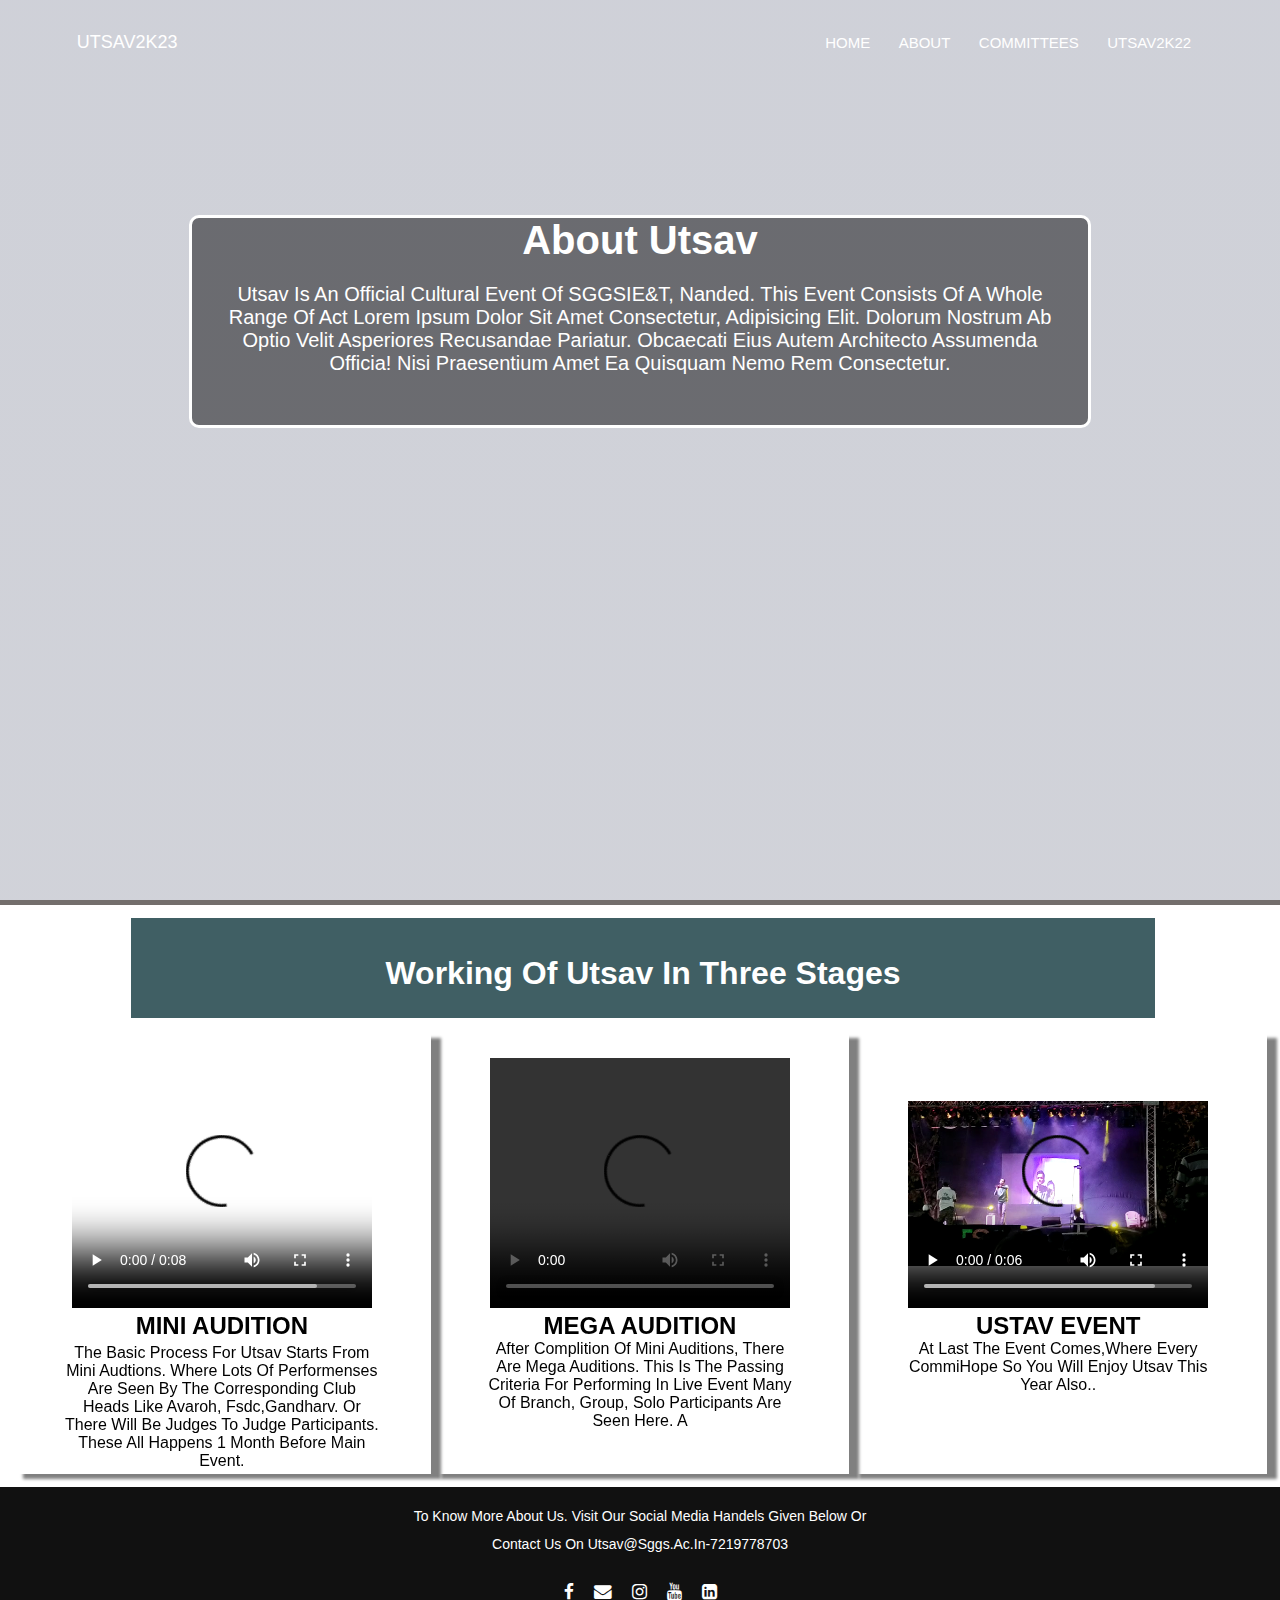
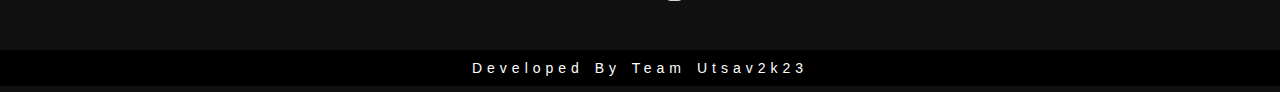
==== about.html @ 25945127 "first commit" ====
<!DOCTYPE html>
<html>
    <head><meta mame="keywords"content="cultural,event,utsav,sggs" >
           <meta name="viewport" content="width=device-width, initial-scale=1.0">
           <title>about</title>
           <link rel="stylesheet" href="aboutcss.css">
           <link rel="stylesheet" href="https://stackpath.bootstrapcdn.com/font-awesome/4.7.0/css/font-awesome.min.css">
    </head>
   <body>
      <section class="header">
         <nav class="navigation" >
               <a href="" class="logo"> UTSAV2K23</a>
                <div class="navlinks" id="navlinks" >
                  <i class="fa fa-times" onclick="hidemenu()"></i>
                  <uL>
                    <li> <a href="index.html"> HOME</a></li>
                    <li> <a href="about.html"> ABOUT</a></li>
                    <li> <a href="committees.html">COMMITTEES</a></li>
                    <li> <a href="utsav2k22.html">UTSAV2K22</a></li>
                  </uL>
                </div>  
                <i class="fa fa-bars" onclick="showmenu()"></i>  
         </nav>
<div class="about">
    <h2 >
        About Utsav
    </h2>
    <p >Utsav is an Official Cultural Event of SGGSIE&T, Nanded. This event consists of a whole range of act
        Lorem ipsum dolor sit amet consectetur, adipisicing elit. Dolorum nostrum ab optio velit asperiores recusandae pariatur. Obcaecati eius autem architecto assumenda officia! Nisi praesentium amet ea quisquam nemo rem consectetur.
    </p>

 </div>
</section>
<hr class="line">
<section class="nextsection"> 
<h1 class="titleforstages"><br>
    Working of Utsav in Three stages
</h1>
<nav class="threeblocks">
    <div class="head">
      <a href="#">
        <video class="video1" src="images/miniaudition.mp4" alt="mini audition" height="250px" width="300px" controls></video>
        <h2>
            MINI AUDITION
      </h2>
      <p>
       the basic process for utsav starts from mini audtions. where lots of performenses are seen by the corresponding club heads like avaroh, fsdc,gandharv. or there will be judges to judge participants. these all happens 1 month before main event.
         </p>
    </a>
    </div>
    <div class="guest">
      <a href="#">
        <video class="video2" src="images/adiadded2.mp4" alt="mega audition"height="250px" width="300px" controls></video>
        
      <h2>
        MEGA AUDITION
      </h2>
      <p>
        after complition of mini auditions, there are mega auditions. this is the passing criteria for performing in live event many of branch, group, solo participants are seen here. a
    </p>
    </a>
    </div>
    <div class="director">
      <a href="#">
        <video src="images/adiadded3.mp4" alt="ustav events"height="250px" width="300px" controls></video>
        <h2>USTAV EVENT
      </h2>
      <p>
        at last the event comes,where every commiHope so you will enjoy utsav this year also..
      </p>
    </a>
    </div>
  </nav>
</section>
  <footer>
    <div class="footer-content">
        <p> To know more about us. visit our social media handels given below or contact us on
           
          utsav@sggs.ac.in-7219778703
        </p>
        <ul class="socials">
            <li><a href="https://www.facebook.com/utsavsggs21/"><i class="fa fa-facebook"></i></a></li>
            <li><a href="utsav@sggs.ac.in"><i class="fa fa-envelope"></i></a></li>
            <li><a href="https://instagram.com/utsav2k23_sggs?igshid=YmMyMTA2M2Y="><i class="fa fa-instagram"></i></a></li>
            <li><a href="https://www.youtube.com/@utsavsggs1937"><i class="fa fa-youtube"></i></a></li>
            <li><a href="https://in.linkedin.com/in/utsav-sggs-633431207"><i class="fa fa-linkedin-square"></i></a></li>
        </ul>
    </div>
    <div class="footer-bottom">
        <p>Developed by team Utsav2k23</p>
    </div>
        </ul>
    </div>
</footer>
<!-------javascript for toggle menu-------->
<script>
  function showmenu() {
  var x = document.getElementById("navlinks");
  if (x.style.display === "block") {
    x.style.display = "none";
  } else {
    x.style.display = "block";
  }
}

</script>
</body>
</html>
---- aboutcss.css ----
*{
    margin: 0%;
    padding: 0%;
    font-family: sans-serif;
    text-transform: capitalize;
}
  .line{
    height: 5px;
    color:black;
    border-width:0;
    background-color: rgba(19, 10, 7, 0.591);
  }
  .header {
    min-height: 100vh;
    max-width: 100vw;
    background-image: linear-gradient(rgba(15, 24, 61, 0.2), rgba(24, 32, 65, 0.2)), url(images/DSC_0179.JPG);
    background-position: center;
    background-size: cover;
    position: relative;
  }
  
  .navigation {
    display: flex;
    padding: 2% 6%;
    justify-content: space-between;
    align-items: center;
  }
  
  .navigation logo {
    width: 150px;
  }
  
  .navigation a {
    text-decoration: none;
    color: white;
    font-size: 15px;
    font: bolder;
    font-size: large;
    text-align: center;
    padding-bottom: 2px;
    font-family: sans-serif;
  }
  
  .navlinks {
    flex: 1;
    text-align: right;
  }
  
  .navlinks ul li {
  
    list-style: none;
    display: inline-block;
    padding: 8px 12px;
    position: relative;
  }
  
  .navlinks ul li a {
    text-decoration: none;
    color: white;
    font-size: 15px;
    font: bold;
    font-family: sans-serif;
  }
  
  .navlinks ul li::after {
    content: '';
    width: 0%;
    height: 2px;
    background: red;
    display: block;
    margin: auto;
    transition: 0.5s;
  }
  
  .navlinks ul li:hover::after {
    width: 100%;
    transition: 0.5s;
  }
  
.about{
    margin:auto;
    width: 70%;
    color:#fff;
    margin-top: 10%;
    display: block;
    border-style: solid;
    border-radius: 10px;
    background-color: rgba(5, 6, 7, 0.5);
    text-align: center;
}
.about h2{
    font-size: 40px;

}
.about p{
    font-size: 20px;
    font-family: sans-serif;
    padding-left: 20px;
    padding-top:20px ;
    padding-right: 20px;
    padding-bottom: 50px;

}
.head a p{
    padding: 1%;
}
.threeblocks {
    display: flex;
    justify-content: space-between;
    font-family: sans-serif;
    margin: 1%;
  }
  .nextsection {
    min-height: 200%;
    max-width:100vw;
    position: relative;
    margin-left: auto;
    margin-right: auto;
    text-align: center;
    padding-top: 10px;
    
  }
  
  .threeblocks {
    display: flex;
    justify-content: space-between;
    font-family: sans-serif;
  }
  
  .head {
    align-items: center;
    justify-content: space-between;
    display:block;
    margin: 0%;
    padding-left: 2%;
    padding-right: 2%;
    padding-top: 2%;
    text-align: center;
    box-shadow: 10px 5px 3px gray;
    border-top: 5px;
    text-decoration: none;
    color: #000;
    width: 30%;
  }
  .head a{
    text-decoration: none;
    color: #000;
  }
  .head a p{
    padding-left: 7%;
    padding-right: 7%;
  }
  .head:hover{
    scale:102%;
    transition: 1s;
  }
  
  .guest {
    align-items: center;
    justify-content: space-between;
    display: block;
    margin: 0%;
    padding-left: 2%;
    padding-right: 2%;
    padding-top: 2%;
    text-align: center;
    text-decoration: none;
    box-shadow: 10px 5px 3px gray;
    color: #000;
    width: 30%;
  }
  .guest a{
    text-decoration: none;
    color: #000;
  }
  .guest:hover{
    scale:102%;
    transition: 1s;
  }
  .guest a p{
    padding-left: 7%;
    padding-right: 7%;
  }
  
  .director {
    align-items: center;
    justify-content: space-between;
    display: inline-block;
    margin: 0%;
    padding-left: 2%;
    padding-right: 2%;
    padding-top: 2%;
    text-align: center;
    text-decoration: none;
    box-shadow: 10px 5px 3px gray;
    width: 30%;
  }
  .director a{
    text-decoration: none;
    color: #000;
    height: 30%;
  }
  .director:hover{
    scale:102%;
    transition: 1s;
  }
  .director a p{
    padding-left: 7%;
    padding-right: 7%;
  }
  footer {
    position: relative;
    bottom: 0;
    left: 0;
    right: 0;
    background: #111;
    height: 200px;
    width: 100vw;
    font-family: "Open Sans";
    padding-top: 5px;
    color: #fff;
  }
  
  .footer-content {
    display: flex;
    align-items: center;
    justify-content: center;
    flex-direction: column;
    text-align: center;
  }
  
  .footer-content h3 {
    font-size: 1.8rem;
    font-weight: 400;
    text-transform: capitalize;
    line-height: 3rem;
  }
  
  .footer-content p {
    max-width: 500px;
    margin: 10px auto;
    line-height: 28px;
    font-size: 14px;
  }
  
  .socials {
    list-style: none;
    display: flex;
    align-items: center;
    justify-content: center;
    margin: 1rem 0 3rem 0;
  }
  
  .socials li {
    margin: 0 10px;
  }
  
  .socials a {
    text-decoration: none;
    color: #fff;
  }
  
  .socials a i {
    font-size: 1.1rem;
    transition: color .4s ease;
  
  }
  
  .socials a:hover i {
    color: aqua
  }
  
  .footer-bottom {
    background: #000;
    width: 100vw;
    padding: 10px 0;
    text-align: center;
    letter-spacing: 5px;
    font-size: small;
  }
  
  .footer-bottom p {
    font-size: 14px;
    word-spacing: 2px;
    text-transform: capitalize;
  }
  hr{
   height: 5px;
  }
  .navigation .fa{
    display: none;
  }
  
.titleforstages{
    text-align: center;
    background-color: rgba(40, 74, 80, 0.886);
    width: 80%;
    padding-bottom:2%;
    margin-left: 10%;
    color: white;
    border: solid 3px;
}
@media (max-width:700px) {
    .header {
        min-height: 90vh;
    }
    .textbox{
        margin-top: 40%;
    }
    .textbox a {
        font-size: 20px;
    }
    .logo{
        text-align: right;
    }
    .navlinks ul{
        padding-top: 20%;
        line-height: 1cm;
        padding: 10px;
    }
    .navlinks ul li {
        display: block;
    }
    .navigation .fa{
        display: block;
        margin:10px;
        color: #fff;
        cursor: pointer;
        font-size: 30px;
  
    }
    .navlinks {
        position: absolute;
        background: #111;
        height: 257vh;
        width: 50%;
        top: 0;
        margin-left: 50%;
        text-align: left;
        z-index: 2;
        transition: 1s;
        display: none;
    }
  
    .nextsection {
        min-height: 145vh;
    }
  
    .threeblocks {
        display: block;
        margin-left: 20px;
        margin-right: 20px;
    }
  
    .footer-content {
        display: block;
    }
    .head{
        padding-top: 15px;
        padding-bottom: 5px;
        width: 90%;
    }
    .guest{
        padding-top: 15px;
        padding-bottom: 5px;
        width: 90%;
    }
    .director{
        padding-top: 15px;
        padding-bottom: 10px;
        width: 90%;
        
    }
  
  
  }
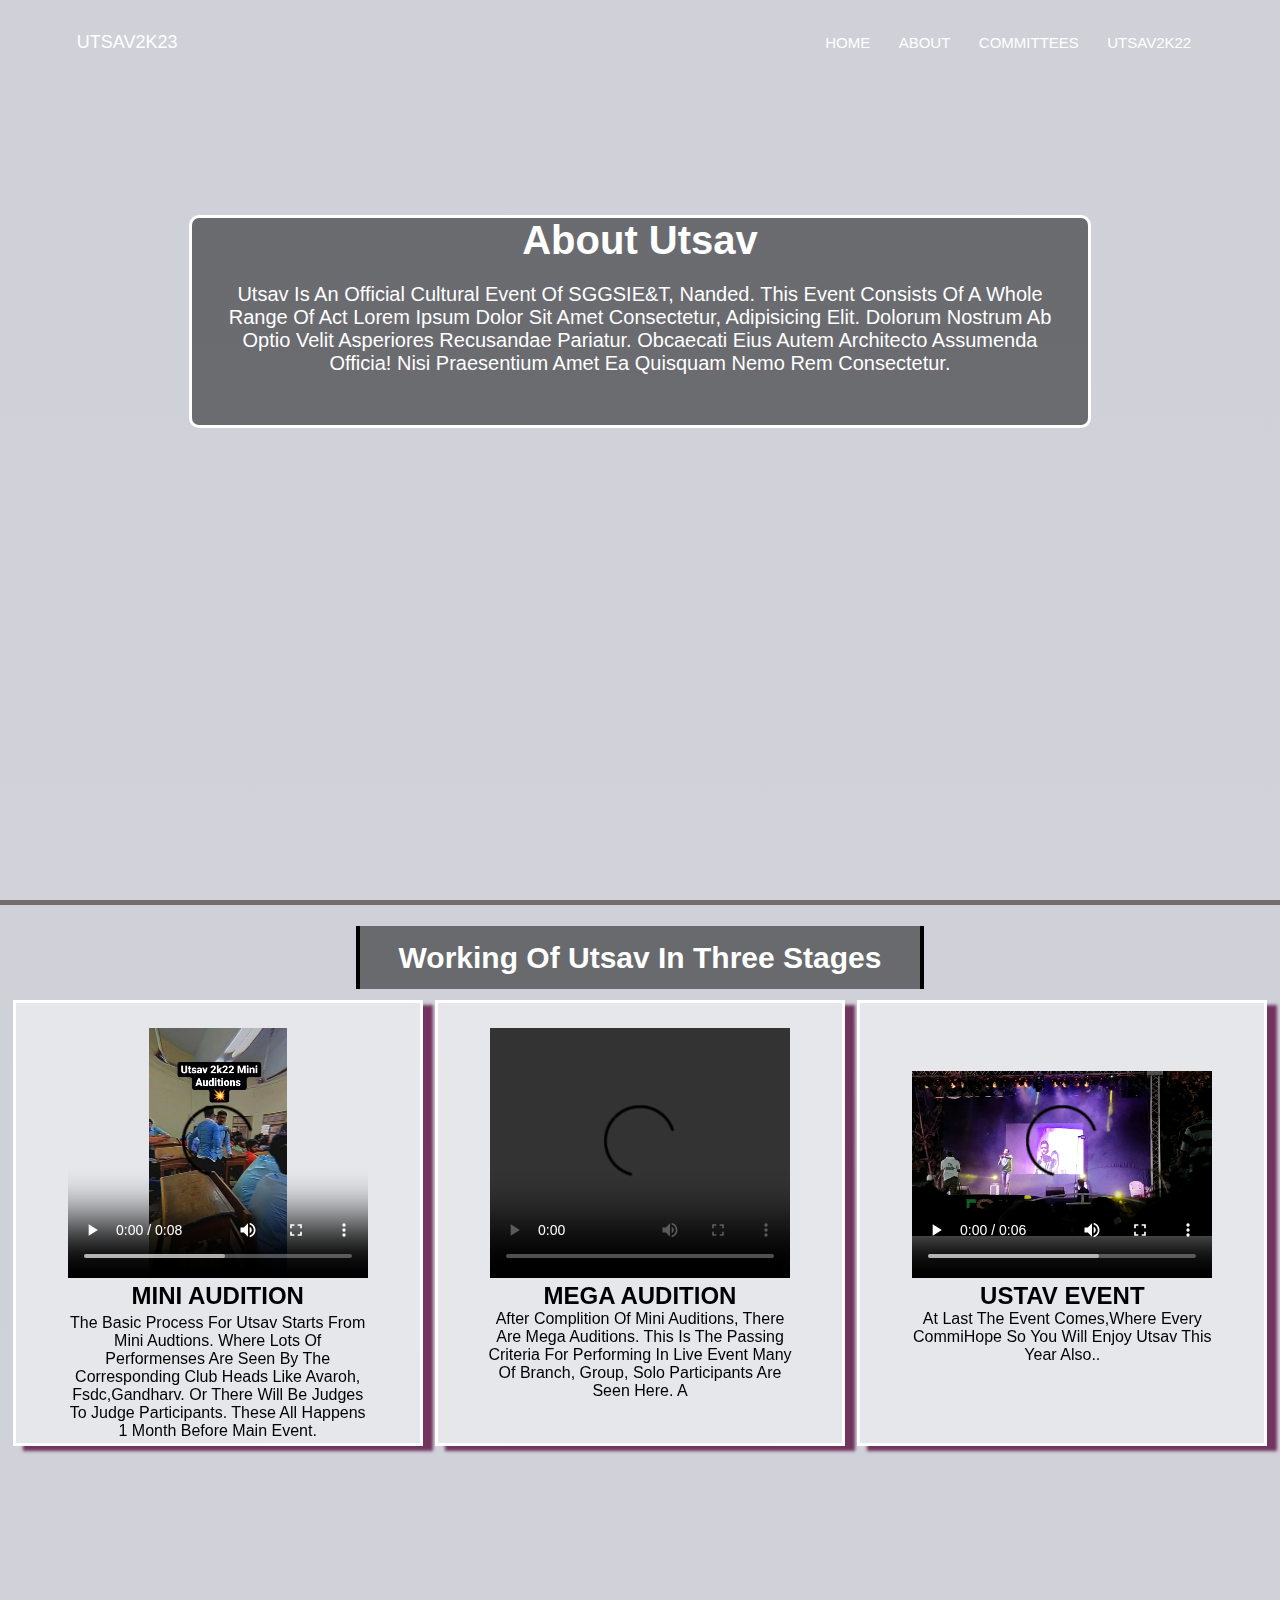
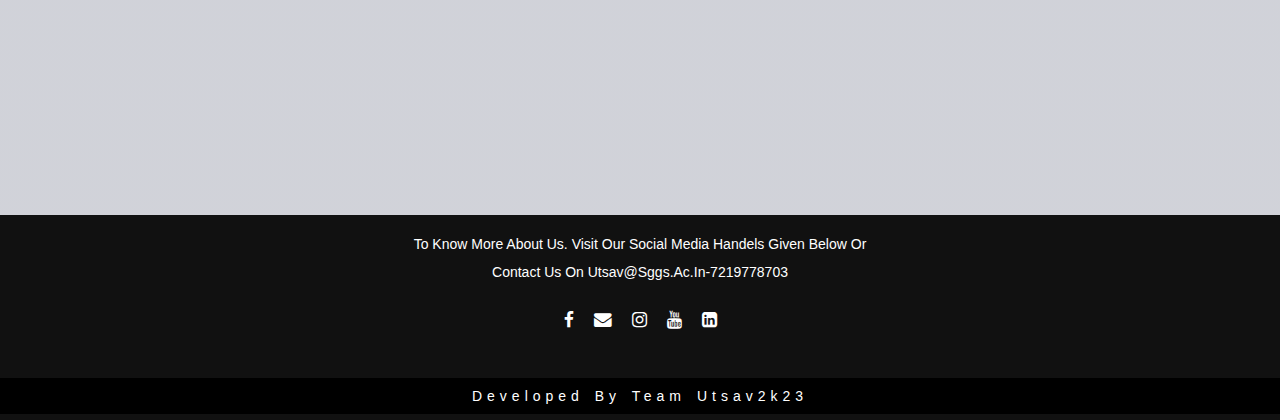
==== commit ffad2eb6: "all changes" ====
--- a/about.html
+++ b/about.html
@@ -33,9 +33,10 @@
 </section>
 <hr class="line">
 <section class="nextsection"> 
-<h1 class="titleforstages"><br>
-    Working of Utsav in Three stages
-</h1>
+  <div class="pop">
+<b class="titleforstages">
+  Working of Utsav in Three stages
+</b>
 <nav class="threeblocks">
     <div class="head">
       <a href="#">
@@ -71,6 +72,7 @@
     </a>
     </div>
   </nav>
+</div>
 </section>
   <footer>
     <div class="footer-content">
--- a/aboutcss.css
+++ b/aboutcss.css
@@ -1,376 +1,451 @@
-*{
-    margin: 0%;
-    padding: 0%;
-    font-family: sans-serif;
-    text-transform: capitalize;
-}
-  .line{
-    height: 5px;
-    color:black;
-    border-width:0;
-    background-color: rgba(19, 10, 7, 0.591);
-  }
+* {
+  margin: 0%;
+  padding: 0%;
+  font-family: sans-serif;
+  text-transform: capitalize;
+}
+
+.line {
+  height: 5px;
+  color: black;
+  border-width: 0;
+  background-color: rgba(19, 10, 7, 0.591);
+}
+
+.header {
+  min-height: 100vh;
+  max-width: 100vw;
+  background-image: linear-gradient(rgba(15, 24, 61, 0.2), rgba(24, 32, 65, 0.2)), url(images/DSC_0179.JPG);
+  background-position: center;
+  background-size: cover;
+  position: relative;
+}
+
+.navigation {
+  display: flex;
+  padding: 2% 6%;
+  justify-content: space-between;
+  align-items: center;
+}
+
+.navigation logo {
+  width: 150px;
+}
+
+.navigation a {
+  text-decoration: none;
+  color: white;
+  font-size: 15px;
+  font: bolder;
+  font-size: large;
+  text-align: center;
+  padding-bottom: 2px;
+  font-family: sans-serif;
+}
+
+.navlinks {
+  flex: 1;
+  text-align: right;
+}
+
+.navlinks ul li {
+
+  list-style: none;
+  display: inline-block;
+  padding: 8px 12px;
+  position: relative;
+}
+
+.navlinks ul li a {
+  text-decoration: none;
+  color: white;
+  font-size: 15px;
+  font: bold;
+  font-family: sans-serif;
+}
+
+.navlinks ul li::after {
+  content: '';
+  width: 0%;
+  height: 2px;
+  background: red;
+  display: block;
+  margin: auto;
+  transition: 0.5s;
+}
+
+.navlinks ul li:hover::after {
+  width: 100%;
+  transition: 0.5s;
+}
+
+.about {
+  margin: auto;
+  width: 70%;
+  color: #fff;
+  margin-top: 10%;
+  display: block;
+  border-style: solid;
+  border-radius: 10px;
+  background-color: rgba(5, 6, 7, 0.5);
+  text-align: center;
+}
+
+.about h2 {
+  font-size: 40px;
+
+}
+
+.about p {
+  font-size: 20px;
+  font-family: sans-serif;
+  padding-left: 20px;
+  padding-top: 20px;
+  padding-right: 20px;
+  padding-bottom: 50px;
+
+}
+
+.head a p {
+  padding: 1%;
+}
+
+.threeblocks {
+  display: flex;
+  justify-content: space-between;
+  font-family: sans-serif;
+  margin: 1%;
+}
+
+.nextsection {
+  min-height: 200%;
+  max-width: 100vw;
+  position: relative;
+  margin-left: auto;
+  margin-right: auto;
+  text-align: center;
+  padding-top: 10px;
+
+}
+
+.threeblocks {
+  display: flex;
+  justify-content: space-between;
+  font-family: sans-serif;
+}
+
+.head {
+  align-items: center;
+  justify-content: space-between;
+  display: block;
+  margin: 0%;
+  padding-left: 2%;
+  padding-right: 2%;
+  padding-top: 2%;
+  margin-right: 1%;
+  text-align: center;
+  box-shadow: 10px 5px 3px rgba(85, 4, 57, 0.765);
+  border-top: 5px;
+  text-decoration: none;
+  color: #fff;
+  border:solid white 3px;
+  width: 30%;
+  background-color: rgba(255, 255, 255, 0.471);
+}
+
+.head a {
+  text-decoration: none;
+  color: #000;
+}
+
+.head a p {
+  padding-left: 7%;
+  padding-right: 7%;
+}
+
+.head:hover {
+  scale: 102%;
+  transition: 1s;
+}
+
+.guest {
+  background-color: rgba(255, 255, 255, 0.471);
+  align-items: center;
+  justify-content: space-between;
+  display: block;
+  margin: 0%;
+  padding-left: 2%;
+  padding-right: 2%;
+  padding-top: 2%;
+  text-align: center;
+  text-decoration: none;
+  box-shadow: 10px 5px 3px rgba(85, 4, 57, 0.765);
+  color:#fff;
+  width: 30%;
+  border:solid white 3px;
+}
+
+.guest a {
+  text-decoration: none;
+  color: #000;
+}
+
+.guest:hover {
+  scale: 102%;
+  transition: 1s;
+}
+
+.guest a p {
+  padding-left: 7%;
+  padding-right: 7%;
+}
+
+.director {
+  align-items: center;
+  justify-content: space-between;
+  display: inline-block;
+  margin: 0%;
+  padding-left: 2%;
+  padding-right: 2%;
+  padding-top: 2%;
+  margin-left: 1%;
+  text-align: center;
+  text-decoration: none;
+  color: #fff;
+  border:solid white 3px;
+  box-shadow: 10px 5px 3px rgba(85, 4, 57, 0.765);
+  width: 30%;
+  background-color: rgba(255, 255, 255, 0.471);
+}
+
+.director a {
+  text-decoration: none;
+  color: #000;
+  height: 30%;
+}
+
+.director:hover {
+  scale: 102%;
+  transition: 1s;
+}
+
+.director a p {
+  padding-left: 7%;
+  padding-right: 7%;
+}
+
+footer {
+  position: relative;
+  bottom: 0;
+  left: 0;
+  right: 0;
+  background: #111;
+  height: 200px;
+  width: 100vw;
+  font-family: "Open Sans";
+  padding-top: 5px;
+  color: #fff;
+}
+
+.footer-content {
+  display: flex;
+  align-items: center;
+  justify-content: center;
+  flex-direction: column;
+  text-align: center;
+}
+
+.footer-content h3 {
+  font-size: 1.8rem;
+  font-weight: 400;
+  text-transform: capitalize;
+  line-height: 3rem;
+}
+
+.footer-content p {
+  max-width: 500px;
+  margin: 10px auto;
+  line-height: 28px;
+  font-size: 14px;
+}
+
+.socials {
+  list-style: none;
+  display: flex;
+  align-items: center;
+  justify-content: center;
+  margin: 1rem 0 3rem 0;
+}
+
+.socials li {
+  margin: 0 10px;
+}
+
+.socials a {
+  text-decoration: none;
+  color: #fff;
+}
+
+.socials a i {
+  font-size: 1.1rem;
+  transition: color .4s ease;
+
+}
+
+.socials a:hover i {
+  color: aqua
+}
+
+.footer-bottom {
+  background: #000;
+  width: 100vw;
+  padding: 10px 0;
+  text-align: center;
+  letter-spacing: 5px;
+  font-size: small;
+}
+
+.footer-bottom p {
+  font-size: 14px;
+  word-spacing: 2px;
+  text-transform: capitalize;
+}
+
+hr {
+  height: 5px;
+}
+
+.navigation .fa {
+  display: none;
+}
+
+.pop{
+  margin-top: 2%;
+}
+.nextsection b {
+  color: #fff;
+  align-items: center;
+  align-content: center;
+  text-align: center;
+  font-size: 30px;
+  background-color: rgba(0, 0, 0, 0.494);
+  padding:15px;
+  padding-right:3%;
+  padding-left: 3%;
+  border-left: solid black 4px;
+  border-right: solid black 4px;
+}
+.threeblocks{
+  padding-top: 1%;
+}
+.nextsection {
+  min-height: 100vh;
+  max-width: 100vw;
+  background-image: linear-gradient(rgba(15, 24, 61, 0.2), rgba(24, 32, 65, 0.2)), url(images/color2.jpg);
+  background-position: center;
+  background-size: cover;
+  position: relative;
+}
+
+@media (max-width:700px) {
   .header {
-    min-height: 100vh;
-    max-width: 100vw;
-    background-image: linear-gradient(rgba(15, 24, 61, 0.2), rgba(24, 32, 65, 0.2)), url(images/DSC_0179.JPG);
-    background-position: center;
-    background-size: cover;
-    position: relative;
-  }
-  
-  .navigation {
-    display: flex;
-    padding: 2% 6%;
-    justify-content: space-between;
+    min-height: 90vh;
+    background-image: linear-gradient(rgba(15, 24, 61, 0.2), rgba(24, 32, 65, 0.2)), url(images/mobile.JPG);
+
+  }
+
+  .textbox {
+    margin-top: 40%;
+  }
+
+  .textbox a {
+    font-size: 20px;
+  }
+
+  .logo {
+    text-align: right;
+  }
+
+  .navlinks ul {
+    padding-top: 20%;
+    line-height: 1cm;
+    padding: 10px;
+  }
+
+  .navlinks ul li {
+    display: block;
+  }
+
+  .navigation .fa {
+    display: block;
+    margin: 10px;
+    color: #fff;
+    cursor: pointer;
+    font-size: 30px;
+
+  }
+
+  .navlinks {
+    position: absolute;
+    background: #111;
+    height: 257vh;
+    width: 50%;
+    top: 0;
+    margin-left: 50%;
+    text-align: left;
+    z-index: 2;
+    transition: 1s;
+    display: none;
+  }
+
+  .nextsection {
+    min-height: 130vh;
+  }
+
+  .threeblocks {
+    display: block;
+    margin-left: 20px;
+    margin-right: 40px;
+  }
+
+  .footer-content {
+    display: block;
+  }
+  .pop{
+  margin-top: 4%;
+  }
+  .head {
+    padding: 2%;
+    margin-top: 4%;
+    width: 100%;
+    box-shadow: none;
+  }
+
+  .guest {
+    margin-top: 4%;
+    width: 100%;
+    box-shadow: none;
+  }
+
+  .director {
+    margin-top: 4%;
+    width: 100%;
+    box-shadow: none;
+
+  }
+  .nextsection b {
+ 
     align-items: center;
-  }
-  
-  .navigation logo {
-    width: 150px;
-  }
-  
-  .navigation a {
-    text-decoration: none;
-    color: white;
-    font-size: 15px;
-    font: bolder;
-    font-size: large;
+    align-content: center;
     text-align: center;
-    padding-bottom: 2px;
-    font-family: sans-serif;
-  }
-  
-  .navlinks {
-    flex: 1;
-    text-align: right;
-  }
-  
-  .navlinks ul li {
-  
-    list-style: none;
-    display: inline-block;
-    padding: 8px 12px;
-    position: relative;
-  }
-  
-  .navlinks ul li a {
-    text-decoration: none;
-    color: white;
-    font-size: 15px;
-    font: bold;
-    font-family: sans-serif;
-  }
-  
-  .navlinks ul li::after {
-    content: '';
-    width: 0%;
-    height: 2px;
-    background: red;
-    display: block;
-    margin: auto;
-    transition: 0.5s;
-  }
-  
-  .navlinks ul li:hover::after {
-    width: 100%;
-    transition: 0.5s;
-  }
-  
-.about{
-    margin:auto;
-    width: 70%;
-    color:#fff;
-    margin-top: 10%;
-    display: block;
-    border-style: solid;
-    border-radius: 10px;
-    background-color: rgba(5, 6, 7, 0.5);
-    text-align: center;
-}
-.about h2{
-    font-size: 40px;
-
-}
-.about p{
-    font-size: 20px;
-    font-family: sans-serif;
-    padding-left: 20px;
-    padding-top:20px ;
-    padding-right: 20px;
-    padding-bottom: 50px;
-
-}
-.head a p{
-    padding: 1%;
-}
-.threeblocks {
-    display: flex;
-    justify-content: space-between;
-    font-family: sans-serif;
-    margin: 1%;
-  }
-  .nextsection {
-    min-height: 200%;
-    max-width:100vw;
-    position: relative;
-    margin-left: auto;
-    margin-right: auto;
-    text-align: center;
-    padding-top: 10px;
-    
-  }
-  
-  .threeblocks {
-    display: flex;
-    justify-content: space-between;
-    font-family: sans-serif;
-  }
-  
-  .head {
-    align-items: center;
-    justify-content: space-between;
-    display:block;
-    margin: 0%;
-    padding-left: 2%;
-    padding-right: 2%;
-    padding-top: 2%;
-    text-align: center;
-    box-shadow: 10px 5px 3px gray;
-    border-top: 5px;
-    text-decoration: none;
-    color: #000;
-    width: 30%;
-  }
-  .head a{
-    text-decoration: none;
-    color: #000;
-  }
-  .head a p{
-    padding-left: 7%;
-    padding-right: 7%;
-  }
-  .head:hover{
-    scale:102%;
-    transition: 1s;
-  }
-  
-  .guest {
-    align-items: center;
-    justify-content: space-between;
-    display: block;
-    margin: 0%;
-    padding-left: 2%;
-    padding-right: 2%;
-    padding-top: 2%;
-    text-align: center;
-    text-decoration: none;
-    box-shadow: 10px 5px 3px gray;
-    color: #000;
-    width: 30%;
-  }
-  .guest a{
-    text-decoration: none;
-    color: #000;
-  }
-  .guest:hover{
-    scale:102%;
-    transition: 1s;
-  }
-  .guest a p{
-    padding-left: 7%;
-    padding-right: 7%;
-  }
-  
-  .director {
-    align-items: center;
-    justify-content: space-between;
-    display: inline-block;
-    margin: 0%;
-    padding-left: 2%;
-    padding-right: 2%;
-    padding-top: 2%;
-    text-align: center;
-    text-decoration: none;
-    box-shadow: 10px 5px 3px gray;
-    width: 30%;
-  }
-  .director a{
-    text-decoration: none;
-    color: #000;
-    height: 30%;
-  }
-  .director:hover{
-    scale:102%;
-    transition: 1s;
-  }
-  .director a p{
-    padding-left: 7%;
-    padding-right: 7%;
-  }
-  footer {
-    position: relative;
-    bottom: 0;
-    left: 0;
-    right: 0;
-    background: #111;
-    height: 200px;
-    width: 100vw;
-    font-family: "Open Sans";
-    padding-top: 5px;
-    color: #fff;
-  }
-  
-  .footer-content {
-    display: flex;
-    align-items: center;
-    justify-content: center;
-    flex-direction: column;
-    text-align: center;
-  }
-  
-  .footer-content h3 {
-    font-size: 1.8rem;
-    font-weight: 400;
-    text-transform: capitalize;
-    line-height: 3rem;
-  }
-  
-  .footer-content p {
-    max-width: 500px;
-    margin: 10px auto;
-    line-height: 28px;
-    font-size: 14px;
-  }
-  
-  .socials {
-    list-style: none;
-    display: flex;
-    align-items: center;
-    justify-content: center;
-    margin: 1rem 0 3rem 0;
-  }
-  
-  .socials li {
-    margin: 0 10px;
-  }
-  
-  .socials a {
-    text-decoration: none;
-    color: #fff;
-  }
-  
-  .socials a i {
-    font-size: 1.1rem;
-    transition: color .4s ease;
-  
-  }
-  
-  .socials a:hover i {
-    color: aqua
-  }
-  
-  .footer-bottom {
-    background: #000;
-    width: 100vw;
-    padding: 10px 0;
-    text-align: center;
-    letter-spacing: 5px;
-    font-size: small;
-  }
-  
-  .footer-bottom p {
-    font-size: 14px;
-    word-spacing: 2px;
-    text-transform: capitalize;
-  }
-  hr{
-   height: 5px;
-  }
-  .navigation .fa{
-    display: none;
-  }
-  
-.titleforstages{
-    text-align: center;
-    background-color: rgba(40, 74, 80, 0.886);
-    width: 80%;
-    padding-bottom:2%;
-    margin-left: 10%;
-    color: white;
-    border: solid 3px;
-}
-@media (max-width:700px) {
-    .header {
-        min-height: 90vh;
-    }
-    .textbox{
-        margin-top: 40%;
-    }
-    .textbox a {
-        font-size: 20px;
-    }
-    .logo{
-        text-align: right;
-    }
-    .navlinks ul{
-        padding-top: 20%;
-        line-height: 1cm;
-        padding: 10px;
-    }
-    .navlinks ul li {
-        display: block;
-    }
-    .navigation .fa{
-        display: block;
-        margin:10px;
-        color: #fff;
-        cursor: pointer;
-        font-size: 30px;
-  
-    }
-    .navlinks {
-        position: absolute;
-        background: #111;
-        height: 257vh;
-        width: 50%;
-        top: 0;
-        margin-left: 50%;
-        text-align: left;
-        z-index: 2;
-        transition: 1s;
-        display: none;
-    }
-  
-    .nextsection {
-        min-height: 145vh;
-    }
-  
-    .threeblocks {
-        display: block;
-        margin-left: 20px;
-        margin-right: 20px;
-    }
-  
-    .footer-content {
-        display: block;
-    }
-    .head{
-        padding-top: 15px;
-        padding-bottom: 5px;
-        width: 90%;
-    }
-    .guest{
-        padding-top: 15px;
-        padding-bottom: 5px;
-        width: 90%;
-    }
-    .director{
-        padding-top: 15px;
-        padding-bottom: 10px;
-        width: 90%;
-        
-    }
-  
-  
-  }+    font-size: 30px;
+    background-color: rgba(0, 0, 0, 0.494);
+    padding:2%;
+    padding-right:3%;
+    padding-left: 3%;
+    border-left: solid black 4px;
+    border-right: solid black 4px;
+  }
+
+
+}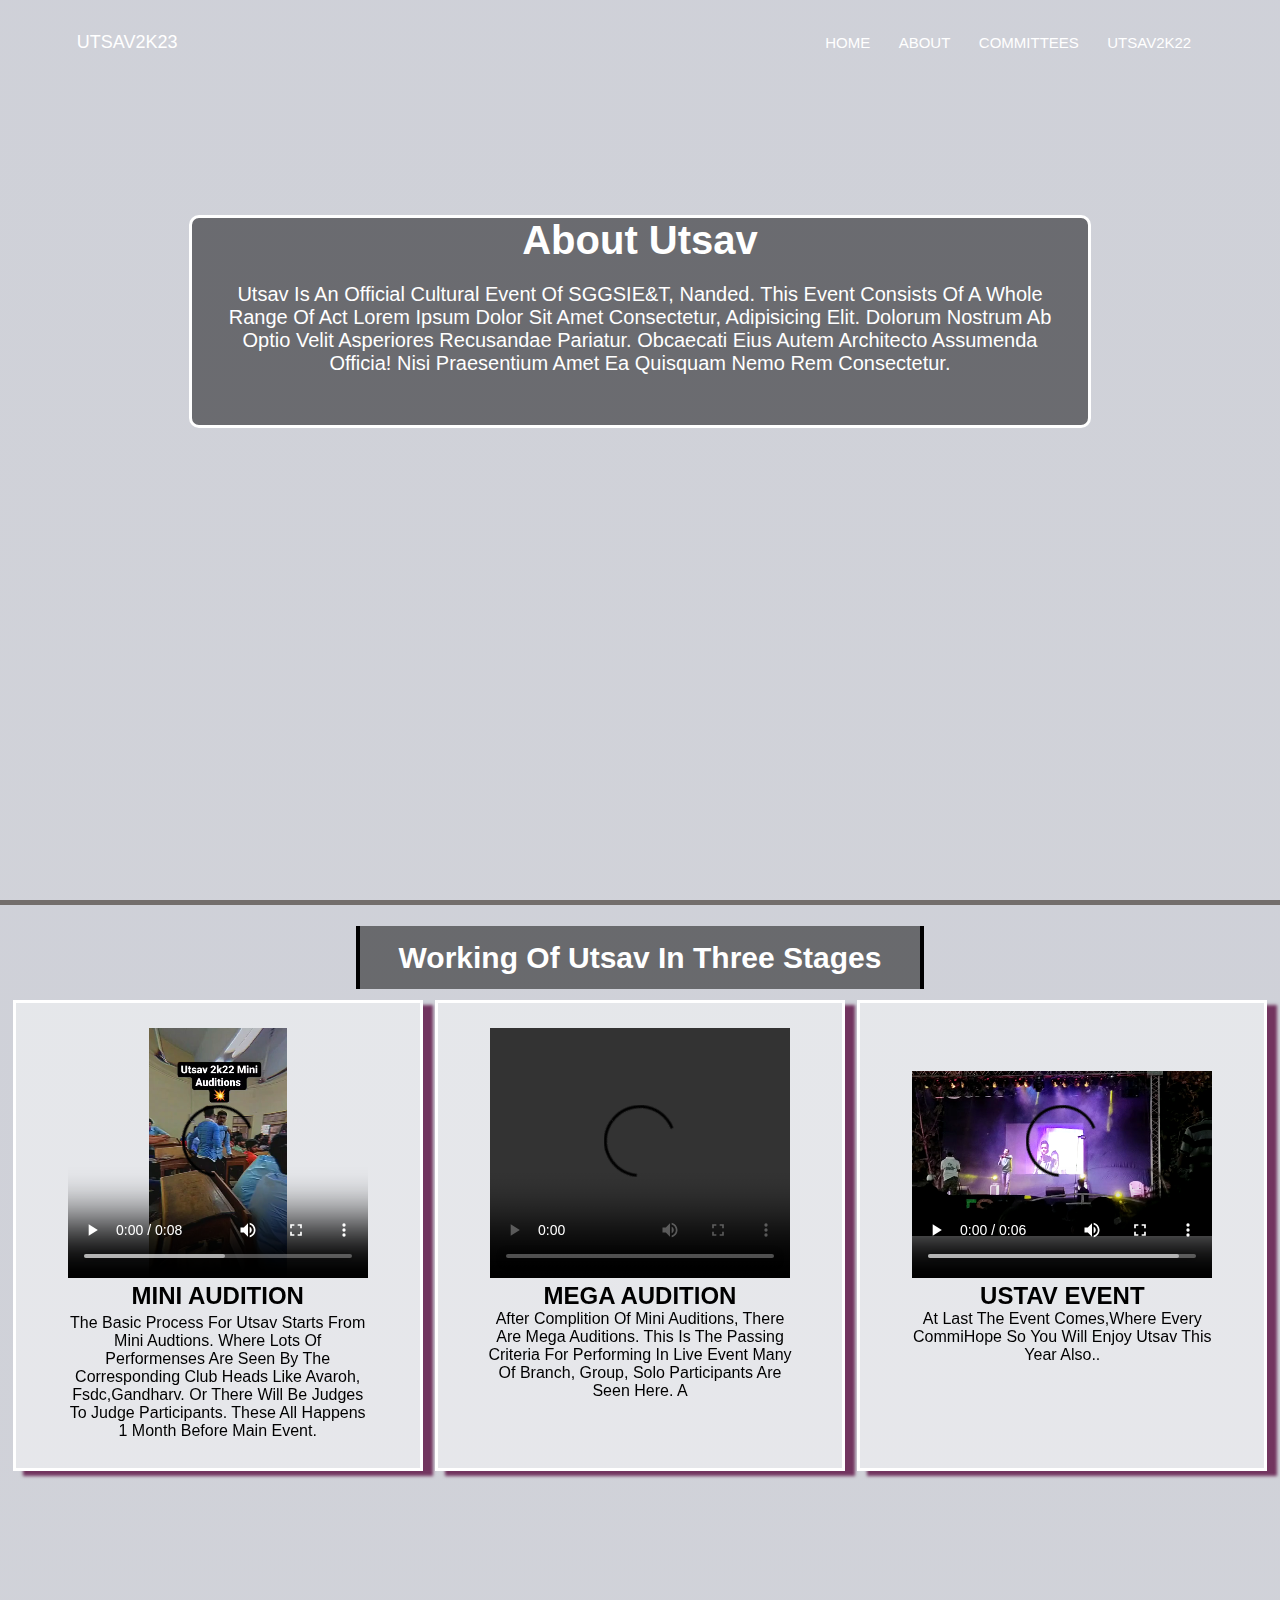
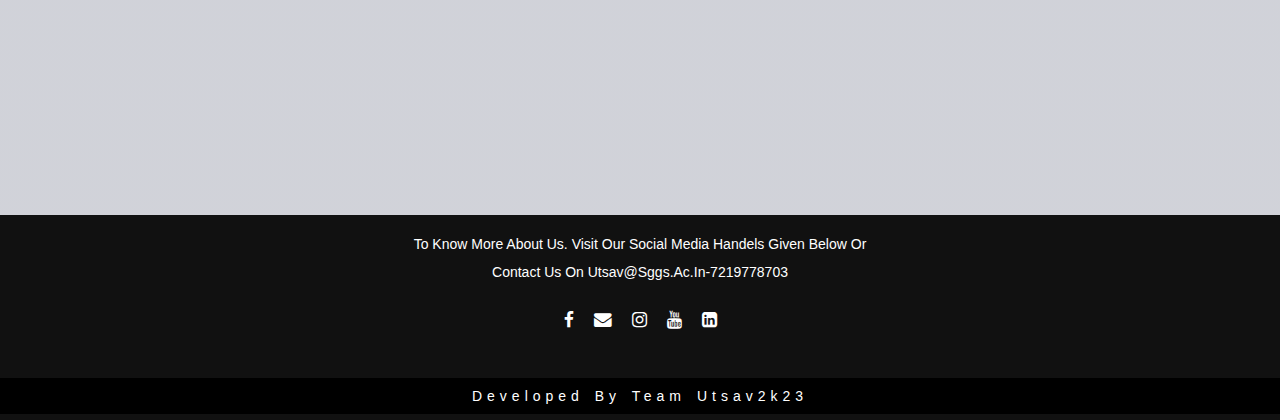
==== commit a0d27804: "hdh" ====
--- a/about.html
+++ b/about.html
@@ -3,6 +3,7 @@
     <head><meta mame="keywords"content="cultural,event,utsav,sggs" >
            <meta name="viewport" content="width=device-width, initial-scale=1.0">
            <title>about</title>
+           <link rel="icon" type="image/x-icon" href="images/sggs2.png">
            <link rel="stylesheet" href="aboutcss.css">
            <link rel="stylesheet" href="https://stackpath.bootstrapcdn.com/font-awesome/4.7.0/css/font-awesome.min.css">
     </head>
--- a/aboutcss.css
+++ b/aboutcss.css
@@ -138,10 +138,7 @@
   align-items: center;
   justify-content: space-between;
   display: block;
-  margin: 0%;
-  padding-left: 2%;
-  padding-right: 2%;
-  padding-top: 2%;
+  padding: 2%;
   margin-right: 1%;
   text-align: center;
   box-shadow: 10px 5px 3px rgba(85, 4, 57, 0.765);
@@ -174,9 +171,7 @@
   justify-content: space-between;
   display: block;
   margin: 0%;
-  padding-left: 2%;
-  padding-right: 2%;
-  padding-top: 2%;
+ padding: 2%;
   text-align: center;
   text-decoration: none;
   box-shadow: 10px 5px 3px rgba(85, 4, 57, 0.765);
@@ -205,9 +200,7 @@
   justify-content: space-between;
   display: inline-block;
   margin: 0%;
-  padding-left: 2%;
-  padding-right: 2%;
-  padding-top: 2%;
+  padding: 2%;
   margin-left: 1%;
   text-align: center;
   text-decoration: none;
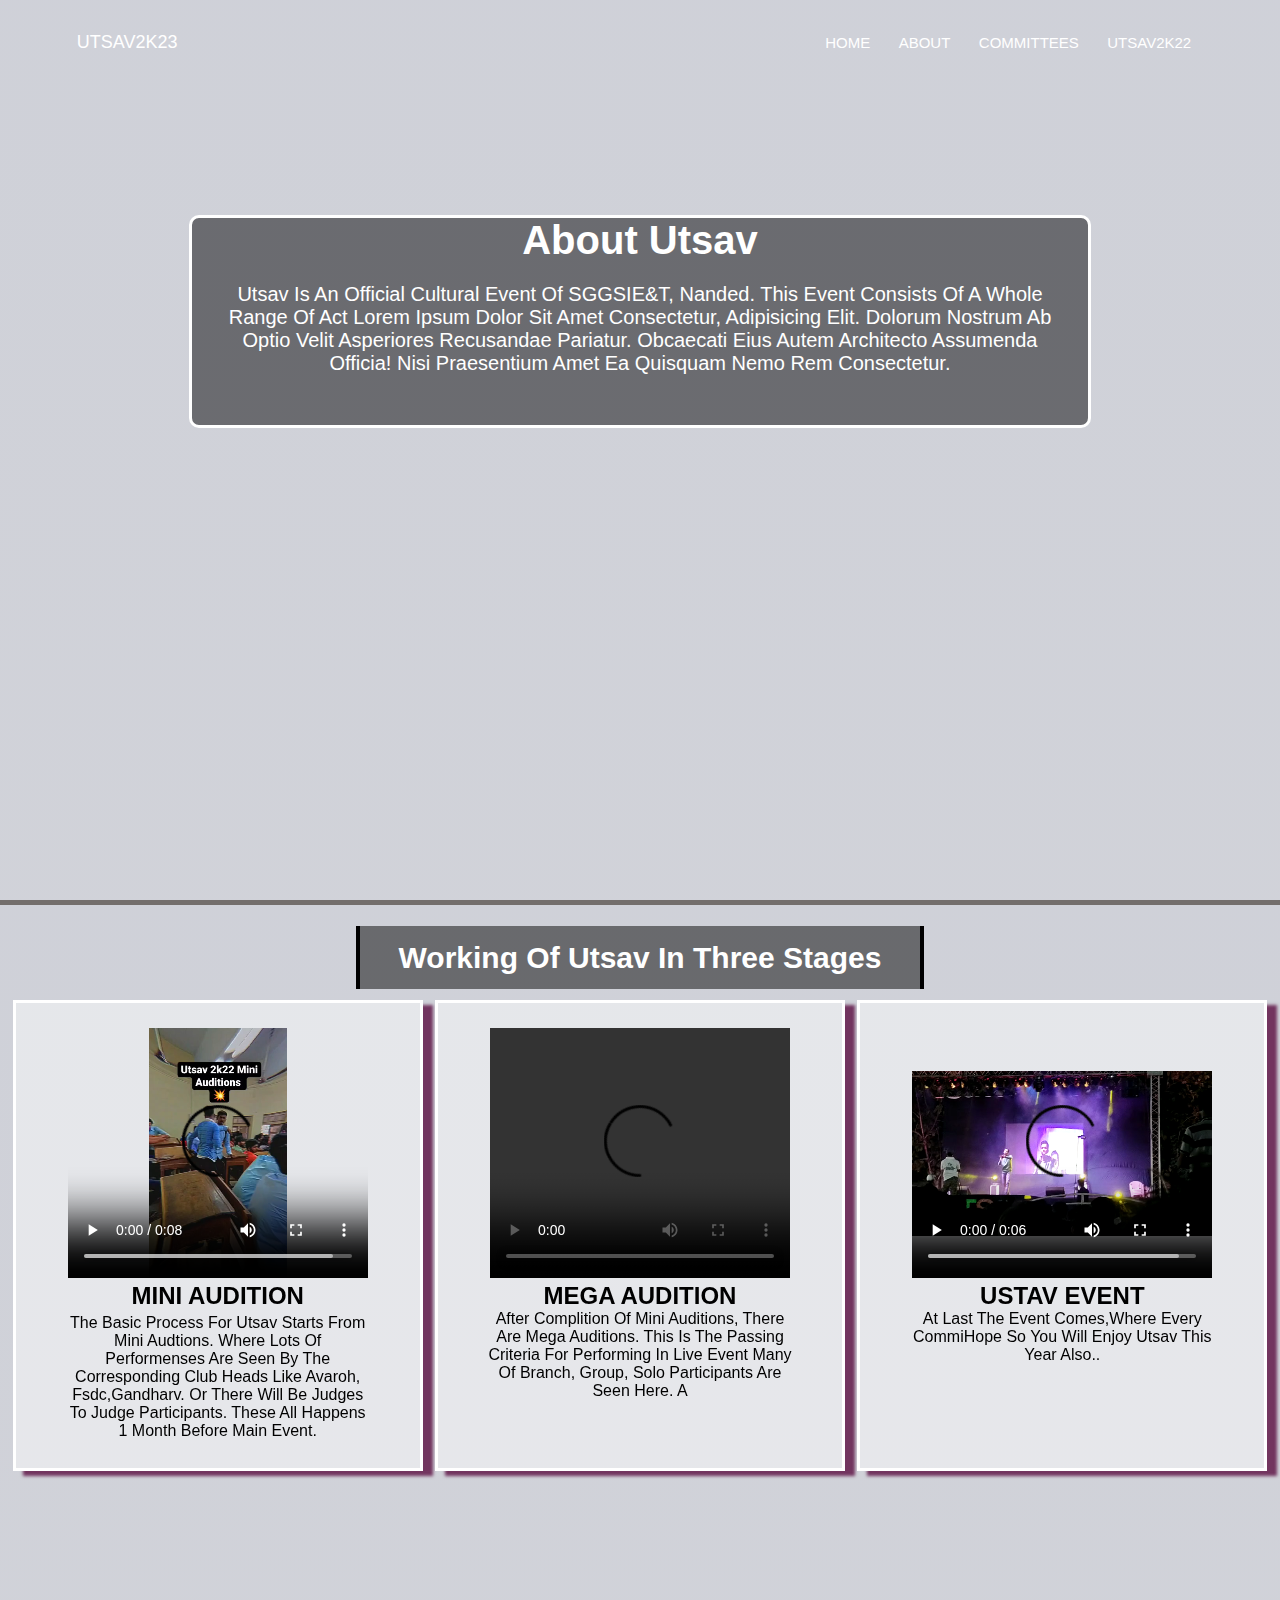
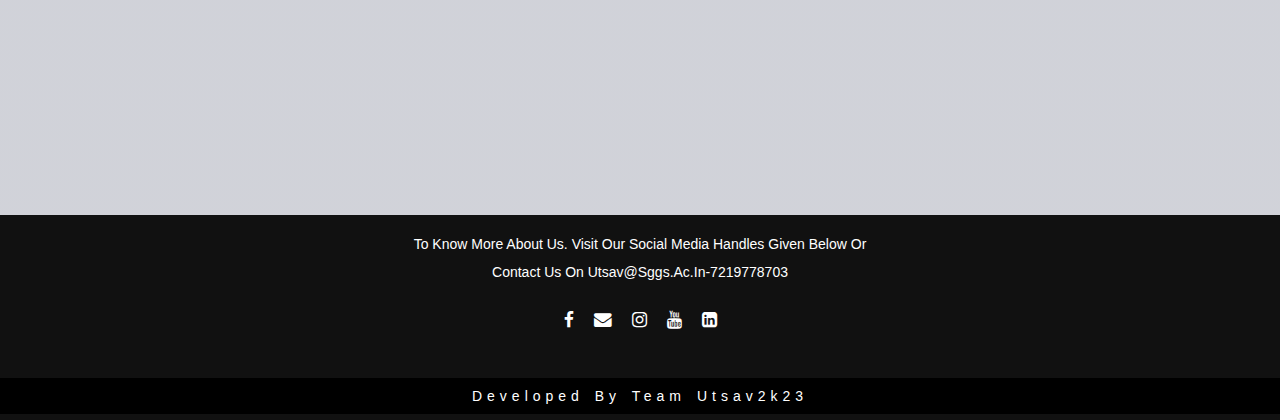
==== commit a75bd741: "ch" ====
--- a/about.html
+++ b/about.html
@@ -77,7 +77,7 @@
 </section>
   <footer>
     <div class="footer-content">
-        <p> To know more about us. visit our social media handels given below or contact us on
+        <p> To know more about us. visit our social media handles given below or contact us on
            
           utsav@sggs.ac.in-7219778703
         </p>
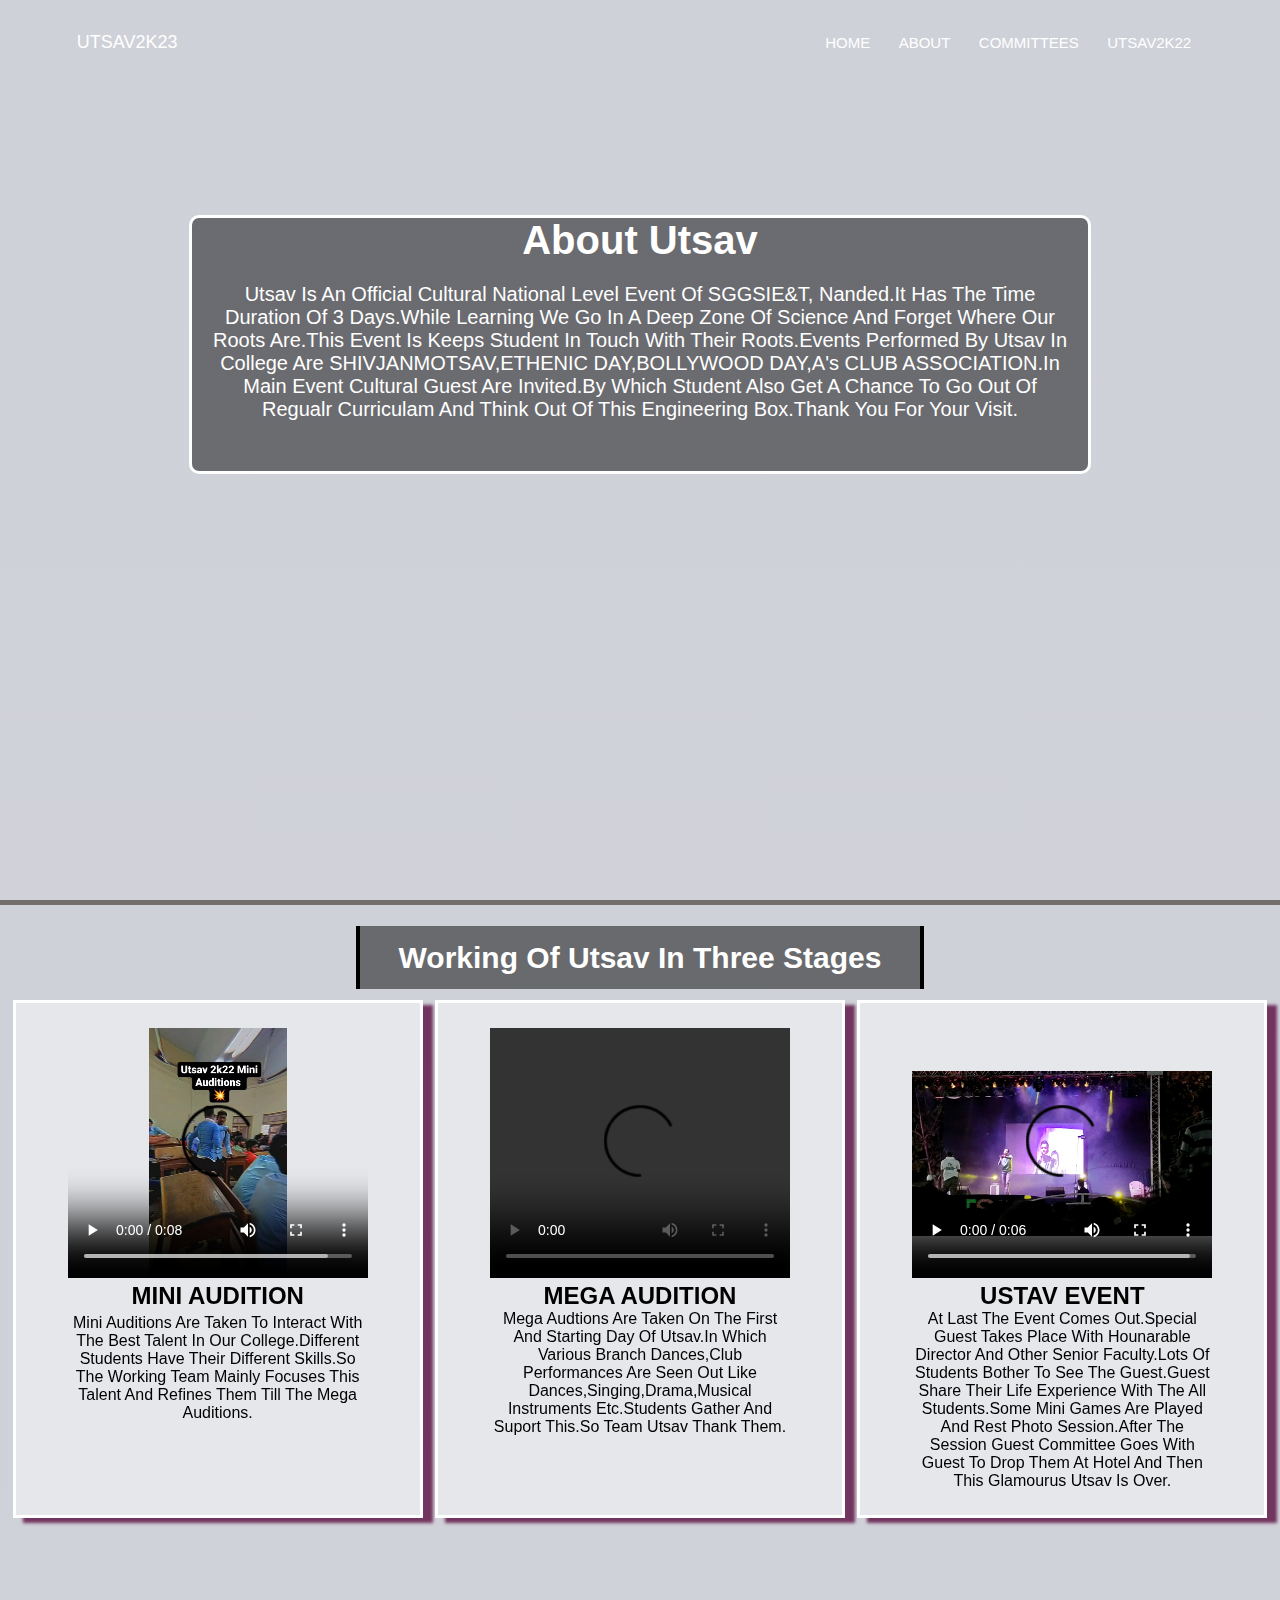
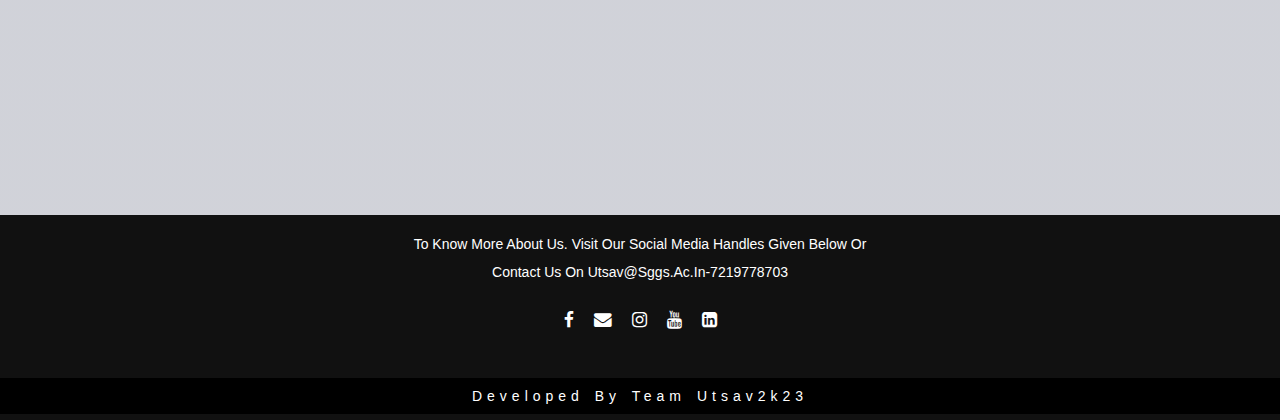
==== commit e5d151da: "ch" ====
--- a/about.html
+++ b/about.html
@@ -26,8 +26,7 @@
     <h2 >
         About Utsav
     </h2>
-    <p >Utsav is an Official Cultural Event of SGGSIE&T, Nanded. This event consists of a whole range of act
-        Lorem ipsum dolor sit amet consectetur, adipisicing elit. Dolorum nostrum ab optio velit asperiores recusandae pariatur. Obcaecati eius autem architecto assumenda officia! Nisi praesentium amet ea quisquam nemo rem consectetur.
+    <p >Utsav is an Official Cultural National level Event of SGGSIE&T, Nanded.It has the time duration of 3 Days.While learning we go in a deep zone of science and forget where our roots are.This event is keeps student in touch with their roots.Events performed by utsav in college are SHIVJANMOTSAV,ETHENIC DAY,BOLLYWOOD DAY,A's CLUB ASSOCIATION.In main event cultural guest are invited.By which student also get a chance to go out of regualr curriculam and think out of this engineering box.Thank you for your visit.
     </p>
 
  </div>
@@ -46,7 +45,7 @@
             MINI AUDITION
       </h2>
       <p>
-       the basic process for utsav starts from mini audtions. where lots of performenses are seen by the corresponding club heads like avaroh, fsdc,gandharv. or there will be judges to judge participants. these all happens 1 month before main event.
+       Mini auditions are taken to interact with the best talent in our college.Different students have their different skills.So the working team mainly focuses this talent and refines them till the mega auditions.
          </p>
     </a>
     </div>
@@ -58,7 +57,7 @@
         MEGA AUDITION
       </h2>
       <p>
-        after complition of mini auditions, there are mega auditions. this is the passing criteria for performing in live event many of branch, group, solo participants are seen here. a
+       Mega audtions are taken on the first and starting day of utsav.In which various branch dances,club performances are seen out like dances,singing,drama,musical instruments etc.Students gather and suport this.So team utsav thank them.
     </p>
     </a>
     </div>
@@ -68,7 +67,7 @@
         <h2>USTAV EVENT
       </h2>
       <p>
-        at last the event comes,where every commiHope so you will enjoy utsav this year also..
+        At last the event comes out.special guest takes place with hounarable director and other senior faculty.Lots of students bother to see the guest.Guest share their life experience with the all students.Some mini games are played and rest photo session.After the session Guest committee goes with guest to drop them at hotel and then this glamourus utsav is over.
       </p>
     </a>
     </div>
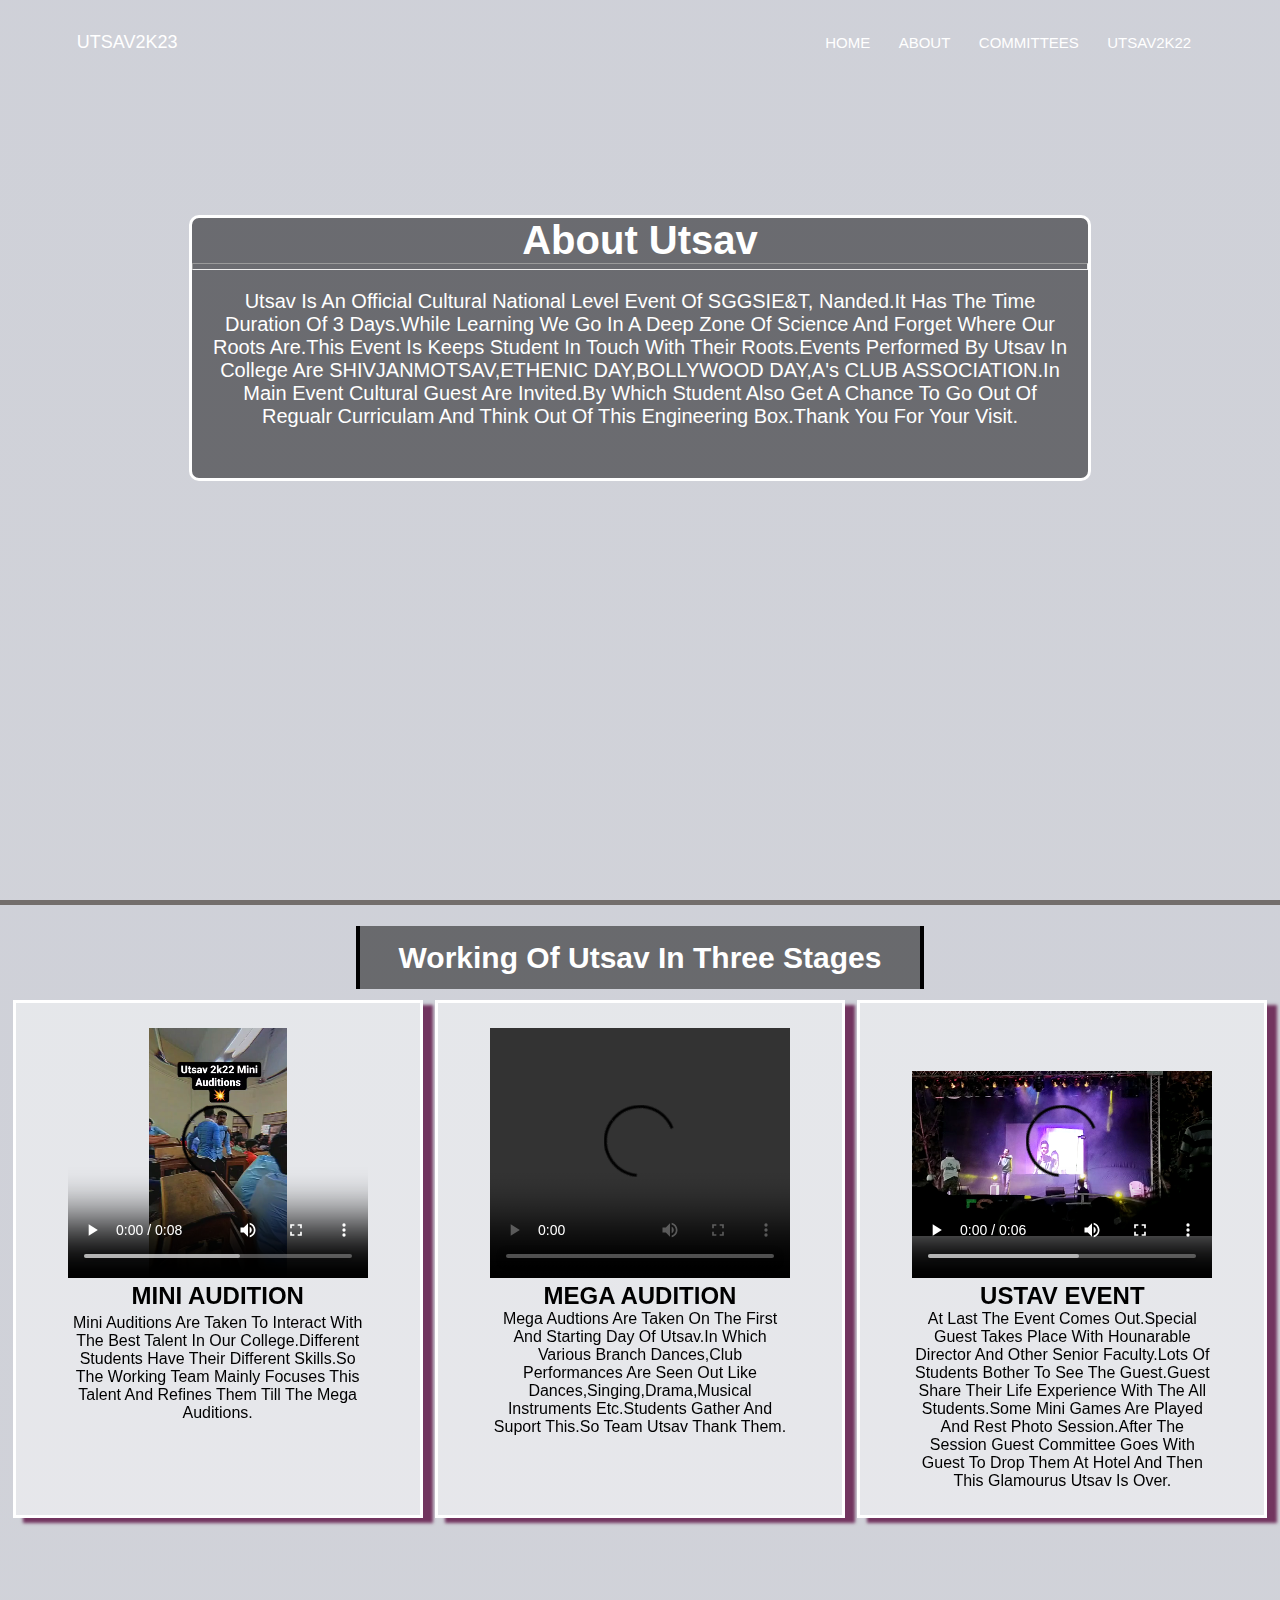
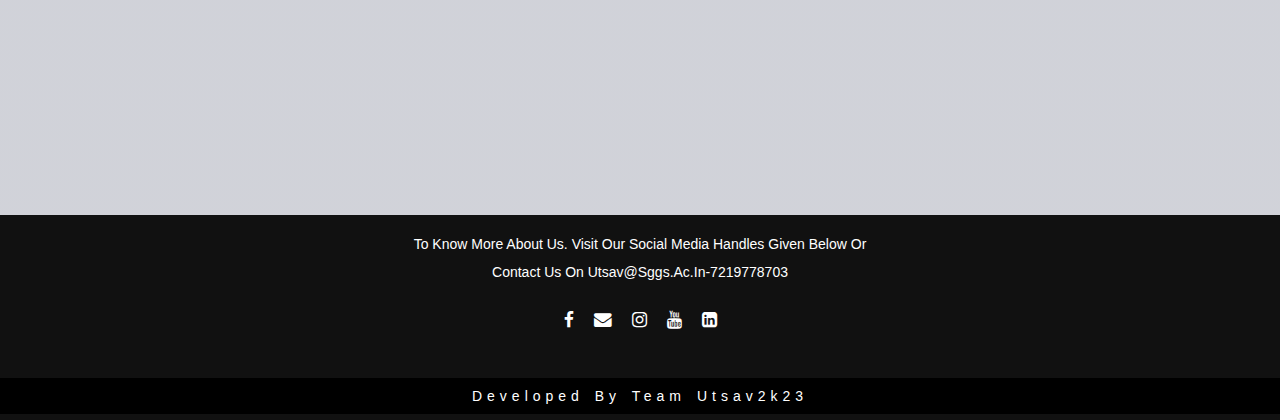
==== commit 47376750: "u" ====
--- a/about.html
+++ b/about.html
@@ -26,6 +26,7 @@
     <h2 >
         About Utsav
     </h2>
+    <hr style="color: white;">
     <p >Utsav is an Official Cultural National level Event of SGGSIE&T, Nanded.It has the time duration of 3 Days.While learning we go in a deep zone of science and forget where our roots are.This event is keeps student in touch with their roots.Events performed by utsav in college are SHIVJANMOTSAV,ETHENIC DAY,BOLLYWOOD DAY,A's CLUB ASSOCIATION.In main event cultural guest are invited.By which student also get a chance to go out of regualr curriculam and think out of this engineering box.Thank you for your visit.
     </p>
 
--- a/aboutcss.css
+++ b/aboutcss.css
@@ -346,7 +346,9 @@
     background-image: linear-gradient(rgba(15, 24, 61, 0.2), rgba(24, 32, 65, 0.2)), url(images/mobile.JPG);
 
   }
-
+ .about{
+  width: 80%;
+ }
   .textbox {
     margin-top: 40%;
   }
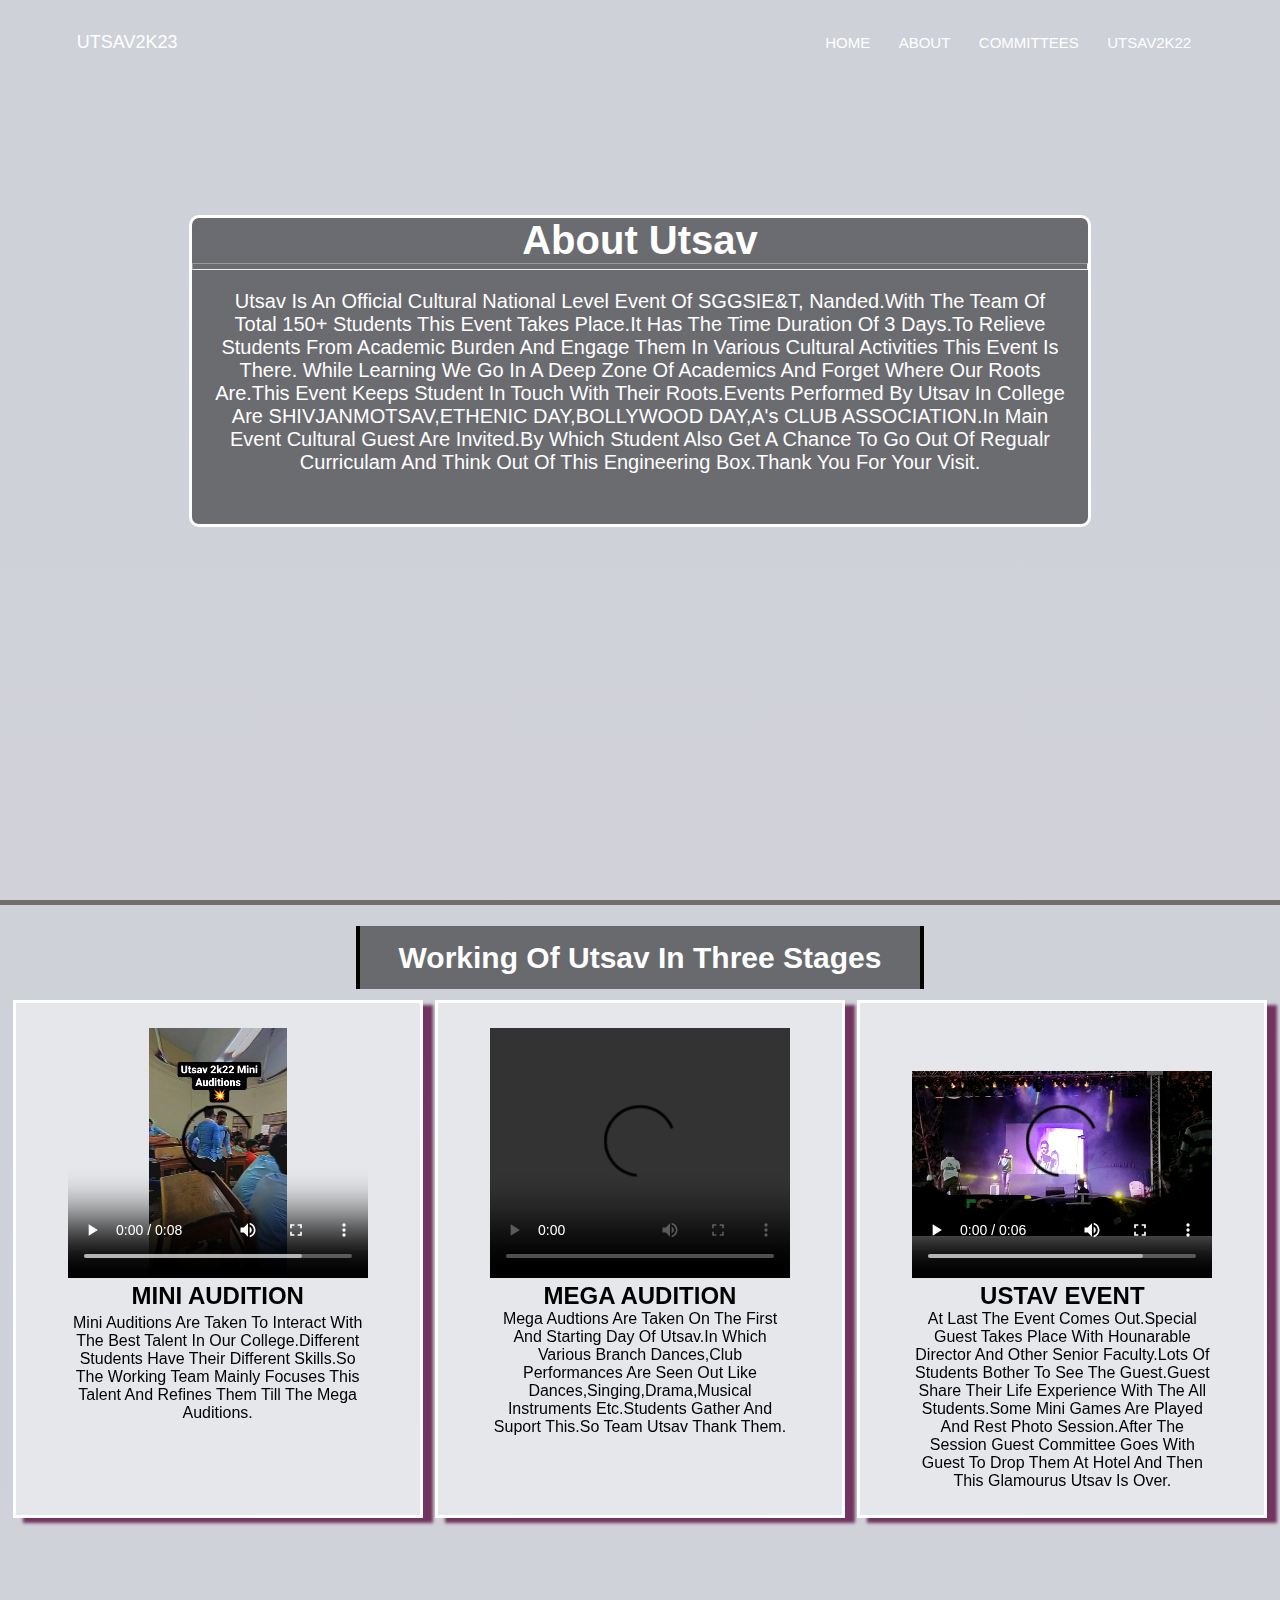
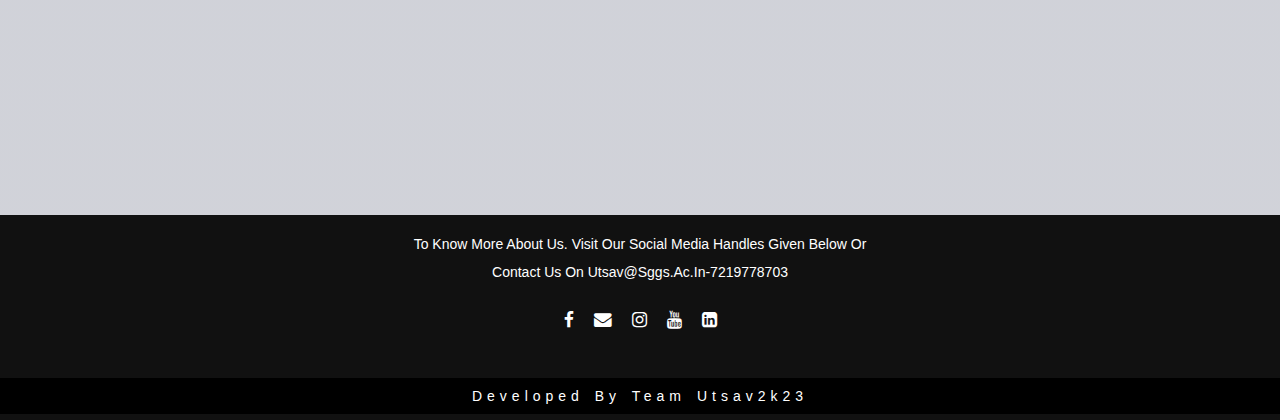
==== commit 4612f840: "cha" ====
--- a/about.html
+++ b/about.html
@@ -27,7 +27,7 @@
         About Utsav
     </h2>
     <hr style="color: white;">
-    <p >Utsav is an Official Cultural National level Event of SGGSIE&T, Nanded.It has the time duration of 3 Days.While learning we go in a deep zone of science and forget where our roots are.This event is keeps student in touch with their roots.Events performed by utsav in college are SHIVJANMOTSAV,ETHENIC DAY,BOLLYWOOD DAY,A's CLUB ASSOCIATION.In main event cultural guest are invited.By which student also get a chance to go out of regualr curriculam and think out of this engineering box.Thank you for your visit.
+    <p >Utsav is an Official Cultural National level Event of SGGSIE&T, Nanded.With the team of total 150+ students this event takes place.It has the time duration of 3 Days.To Relieve students from academic burden and engage them in various cultural activities this event is there. While learning we go in a deep zone of academics and forget where our roots are.This event keeps student in touch with their roots.Events performed by utsav in college are SHIVJANMOTSAV,ETHENIC DAY,BOLLYWOOD DAY,A's CLUB ASSOCIATION.In main event cultural guest are invited.By which student also get a chance to go out of regualr curriculam and think out of this engineering box.Thank you for your visit.
     </p>
 
  </div>
--- a/aboutcss.css
+++ b/aboutcss.css
@@ -347,7 +347,7 @@
 
   }
  .about{
-  width: 80%;
+  width: 90%;
  }
   .textbox {
     margin-top: 40%;
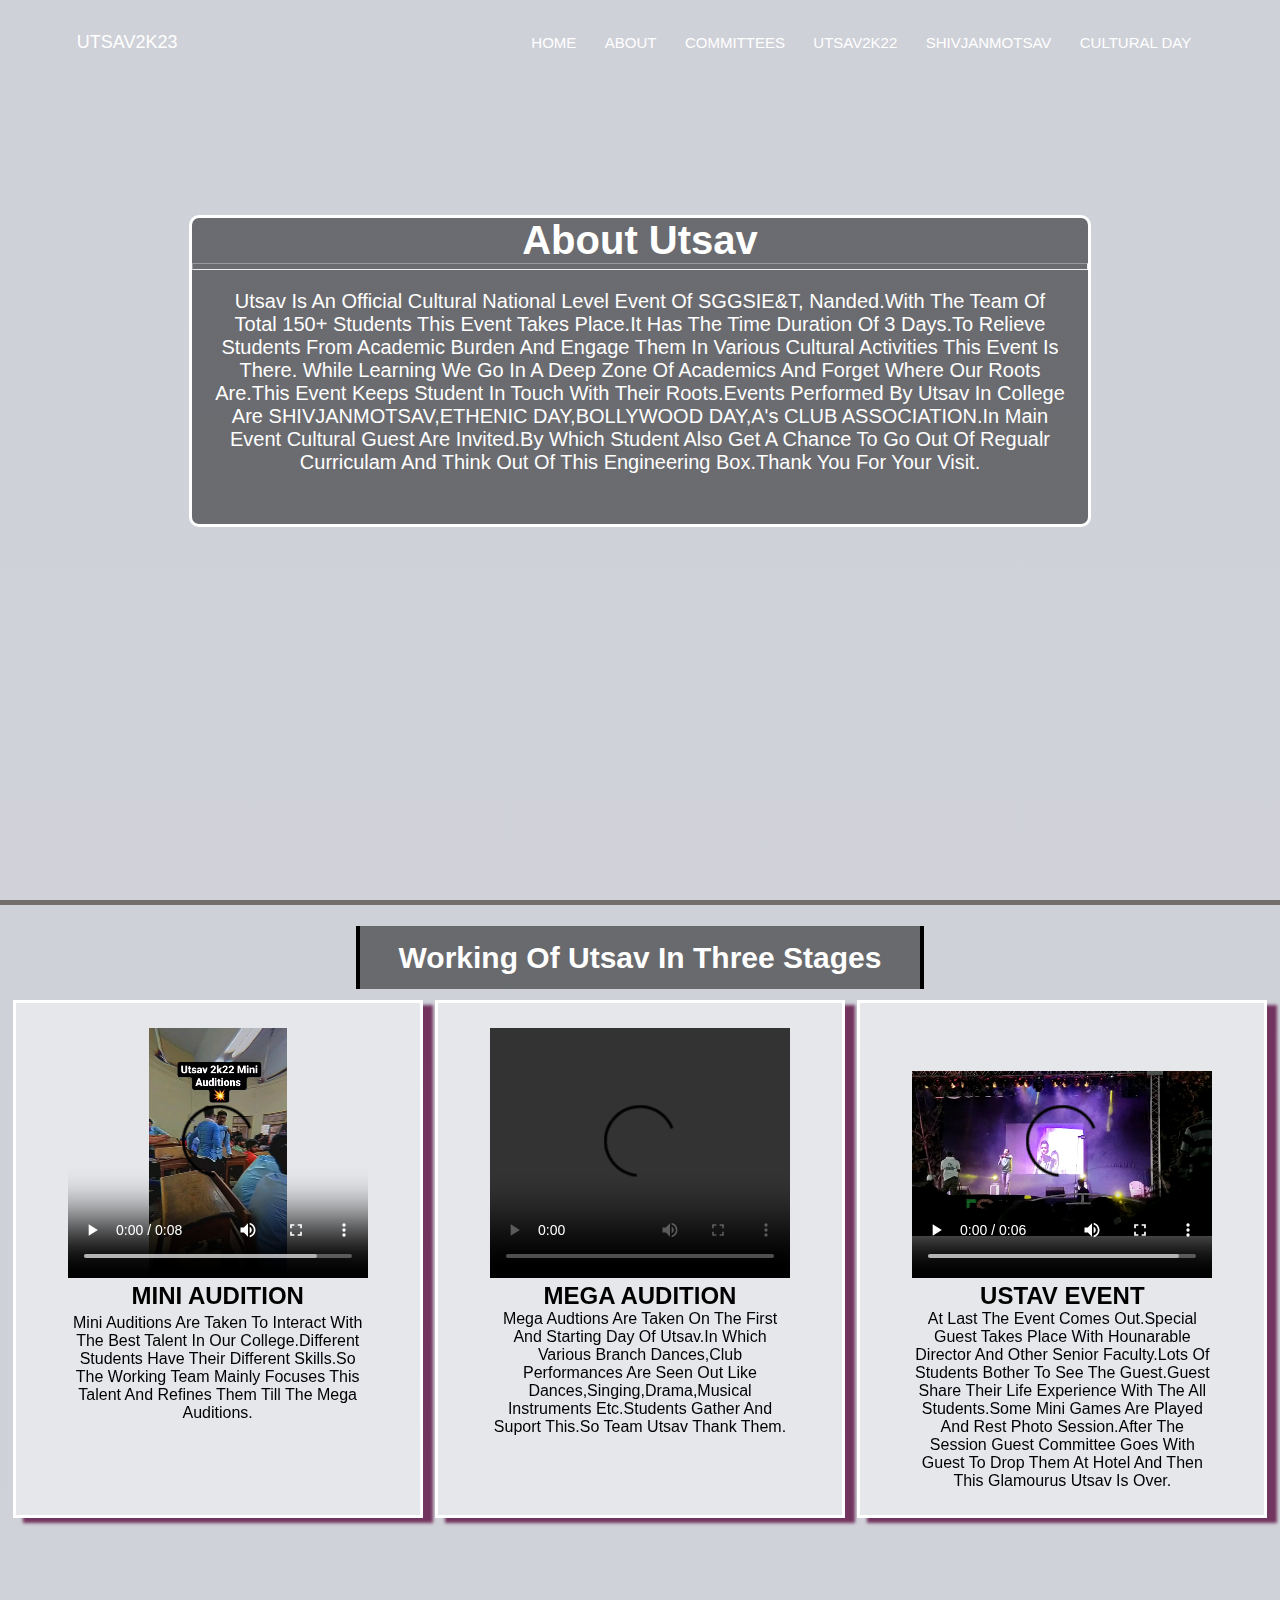
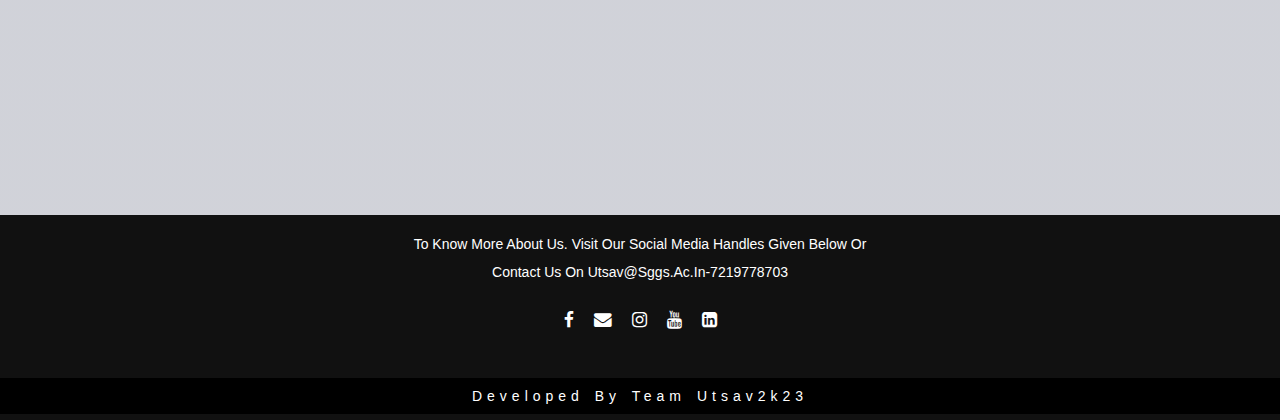
==== commit 0f3053e7: "Culturalday.html page created and all page menu modified" ====
--- a/about.html
+++ b/about.html
@@ -18,6 +18,8 @@
                     <li> <a href="about.html"> ABOUT</a></li>
                     <li> <a href="committees.html">COMMITTEES</a></li>
                     <li> <a href="utsav2k22.html">UTSAV2K22</a></li>
+                    <li> <a href="shivjanmotsav.html">SHIVJANMOTSAV</a></li>
+                    <li> <a href="culturalday.html">CULTURAL DAY</a></li>
                   </uL>
                 </div>  
                 <i class="fa fa-bars" onclick="showmenu()"></i>  
